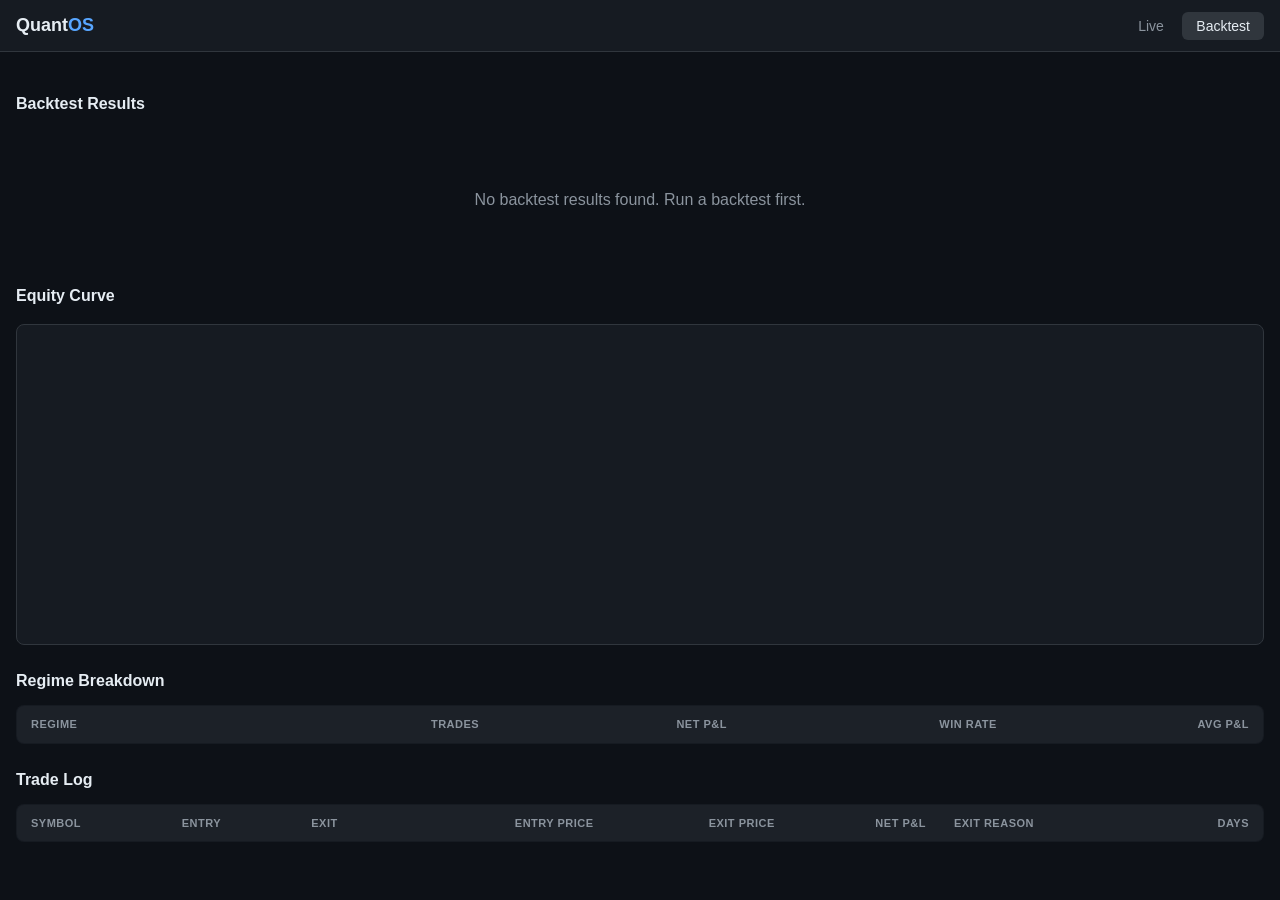
==== dashboard/backtest.html @ c385b75f "Add QuantOS: autonomous F&O screening, backtesting, and trading system" ====
<!DOCTYPE html>
<html lang="en">
<head>
<meta charset="UTF-8">
<meta name="viewport" content="width=device-width, initial-scale=1.0">
<title>QuantOS — Backtest Results</title>
<style>
:root {
  --bg: #0d1117;
  --surface: #161b22;
  --border: #30363d;
  --text: #e6edf3;
  --text-dim: #8b949e;
  --green: #3fb950;
  --red: #f85149;
  --blue: #58a6ff;
  --yellow: #d29922;
}
* { margin: 0; padding: 0; box-sizing: border-box; }
body {
  font-family: -apple-system, BlinkMacSystemFont, 'Segoe UI', Helvetica, Arial, sans-serif;
  background: var(--bg);
  color: var(--text);
  line-height: 1.5;
}
.container { max-width: 1280px; margin: 0 auto; padding: 16px; }
nav {
  display: flex;
  align-items: center;
  justify-content: space-between;
  padding: 12px 16px;
  background: var(--surface);
  border-bottom: 1px solid var(--border);
}
nav .logo { font-size: 18px; font-weight: 700; }
nav .logo span { color: var(--blue); }
nav .tabs a {
  color: var(--text-dim);
  text-decoration: none;
  padding: 6px 14px;
  border-radius: 6px;
  font-size: 14px;
}
nav .tabs a.active { background: var(--border); color: var(--text); }
nav .tabs a:hover { color: var(--text); }

.stats {
  display: grid;
  grid-template-columns: repeat(auto-fit, minmax(160px, 1fr));
  gap: 12px;
  margin: 16px 0;
}
.stat-card {
  background: var(--surface);
  border: 1px solid var(--border);
  border-radius: 8px;
  padding: 16px;
}
.stat-card .label { font-size: 11px; color: var(--text-dim); text-transform: uppercase; letter-spacing: 0.5px; }
.stat-card .value { font-size: 22px; font-weight: 700; margin: 4px 0; font-variant-numeric: tabular-nums; }
.stat-card .sub { font-size: 12px; color: var(--text-dim); }

.section { margin: 24px 0; }
.section-title { font-size: 16px; font-weight: 600; margin-bottom: 12px; }

/* Chart */
.chart-container {
  background: var(--surface);
  border: 1px solid var(--border);
  border-radius: 8px;
  padding: 16px;
  margin: 16px 0;
}
canvas { width: 100%; height: 280px; }

table {
  width: 100%;
  border-collapse: collapse;
  background: var(--surface);
  border: 1px solid var(--border);
  border-radius: 8px;
  overflow: hidden;
  font-size: 13px;
}
th {
  background: #1c2128;
  text-align: left;
  padding: 10px 14px;
  font-weight: 600;
  color: var(--text-dim);
  font-size: 11px;
  text-transform: uppercase;
  letter-spacing: 0.5px;
}
td { padding: 10px 14px; border-top: 1px solid var(--border); font-variant-numeric: tabular-nums; }
tr:hover td { background: #1c2128; }
.text-right { text-align: right; }
.positive { color: var(--green); }
.negative { color: var(--red); }
.empty-state { text-align: center; padding: 48px 16px; color: var(--text-dim); }

@media (max-width: 768px) {
  .stats { grid-template-columns: repeat(2, 1fr); }
  table { font-size: 12px; }
  th, td { padding: 8px 10px; }
}
</style>
</head>
<body>
<nav>
  <div class="logo">Quant<span>OS</span></div>
  <div class="tabs">
    <a href="index.html">Live</a>
    <a href="backtest.html" class="active">Backtest</a>
  </div>
</nav>

<div class="container">
  <div id="header" class="section">
    <div class="section-title">Backtest Results</div>
    <div style="color: var(--text-dim); font-size: 13px;" id="subtitle"></div>
  </div>

  <div class="stats" id="stats"></div>

  <div class="section">
    <div class="section-title">Equity Curve</div>
    <div class="chart-container">
      <canvas id="equityChart"></canvas>
    </div>
  </div>

  <div class="section">
    <div class="section-title">Regime Breakdown</div>
    <table id="regimeTable">
      <thead>
        <tr>
          <th>Regime</th>
          <th class="text-right">Trades</th>
          <th class="text-right">Net P&L</th>
          <th class="text-right">Win Rate</th>
          <th class="text-right">Avg P&L</th>
        </tr>
      </thead>
      <tbody id="regimeBody"></tbody>
    </table>
  </div>

  <div class="section">
    <div class="section-title">Trade Log</div>
    <table>
      <thead>
        <tr>
          <th>Symbol</th>
          <th>Entry</th>
          <th>Exit</th>
          <th class="text-right">Entry Price</th>
          <th class="text-right">Exit Price</th>
          <th class="text-right">Net P&L</th>
          <th>Exit Reason</th>
          <th class="text-right">Days</th>
        </tr>
      </thead>
      <tbody id="tradeLogBody"></tbody>
    </table>
  </div>
</div>

<script>
const DATA_BASE = 'data';

function fmt(n, d = 0) {
  if (n == null || isNaN(n)) return '--';
  return n.toLocaleString('en-IN', { minimumFractionDigits: d, maximumFractionDigits: d });
}
function pnlClass(v) { return v > 0 ? 'positive' : v < 0 ? 'negative' : ''; }
function pnlSign(v) { return v > 0 ? '+' : ''; }

async function fetchJSON(file) {
  try {
    const r = await fetch(`${DATA_BASE}/${file}?t=${Date.now()}`);
    if (!r.ok) return null;
    return await r.json();
  } catch { return null; }
}

function renderStats(d) {
  const el = document.getElementById('stats');
  if (!d) { el.innerHTML = '<div class="empty-state">No backtest data available</div>'; return; }

  document.getElementById('subtitle').textContent =
    `${d.symbol || ''} | ${d.start_date || ''} to ${d.end_date || ''} | Capital: ${fmt(d.initial_capital, 0)}`;

  const cards = [
    { label: 'Net P&L', value: `${pnlSign(d.net_pnl)}${fmt(d.net_pnl, 0)}`, cls: pnlClass(d.net_pnl), sub: `Costs: ${fmt(d.total_costs, 0)}` },
    { label: 'CAGR', value: `${fmt(d.cagr, 1)}%`, sub: `Final: ${fmt(d.final_capital, 0)}` },
    { label: 'Win Rate', value: `${fmt(d.win_rate, 1)}%`, sub: `${d.winning_trades}W / ${d.losing_trades}L of ${d.total_trades}` },
    { label: 'Profit Factor', value: fmt(d.profit_factor, 2), sub: `Expectancy: ${fmt(d.expectancy, 0)}` },
    { label: 'Sharpe', value: fmt(d.sharpe_ratio, 2), sub: `Sortino: ${fmt(d.sortino_ratio, 2)}` },
    { label: 'Max Drawdown', value: `${fmt(d.max_drawdown_pct, 1)}%`, cls: 'negative', sub: `${d.max_drawdown_duration_days || 0} days` },
    { label: 'Avg Holding', value: `${fmt(d.avg_holding_days, 1)}d`, sub: `Max consec losses: ${d.max_consecutive_losses || 0}` },
    { label: 'Avg Trade P&L', value: `${pnlSign(d.avg_trade_pnl)}${fmt(d.avg_trade_pnl, 0)}`, cls: pnlClass(d.avg_trade_pnl) },
  ];
  el.innerHTML = cards.map(c => `
    <div class="stat-card">
      <div class="label">${c.label}</div>
      <div class="value ${c.cls || ''}">${c.value}</div>
      <div class="sub">${c.sub || ''}</div>
    </div>
  `).join('');
}

function renderEquityChart(data) {
  const canvas = document.getElementById('equityChart');
  if (!data || !data.equity_curve || data.equity_curve.length === 0) return;

  const ctx = canvas.getContext('2d');
  const curve = data.equity_curve;
  const rect = canvas.parentElement.getBoundingClientRect();
  canvas.width = rect.width - 32;
  canvas.height = 280;
  const W = canvas.width;
  const H = canvas.height;
  const pad = { top: 20, right: 16, bottom: 30, left: 80 };
  const plotW = W - pad.left - pad.right;
  const plotH = H - pad.top - pad.bottom;

  const values = curve.map(p => p.portfolio_value);
  const minV = Math.min(...values) * 0.995;
  const maxV = Math.max(...values) * 1.005;

  const scaleX = i => pad.left + (i / (curve.length - 1)) * plotW;
  const scaleY = v => pad.top + plotH - ((v - minV) / (maxV - minV)) * plotH;

  ctx.clearRect(0, 0, W, H);

  // Grid
  ctx.strokeStyle = '#21262d';
  ctx.lineWidth = 1;
  for (let i = 0; i <= 4; i++) {
    const y = pad.top + (plotH / 4) * i;
    ctx.beginPath(); ctx.moveTo(pad.left, y); ctx.lineTo(W - pad.right, y); ctx.stroke();
    const val = maxV - ((maxV - minV) / 4) * i;
    ctx.fillStyle = '#8b949e';
    ctx.font = '11px sans-serif';
    ctx.textAlign = 'right';
    ctx.fillText(fmt(val, 0), pad.left - 8, y + 4);
  }

  // Line
  const initial = data.initial_capital || values[0];
  ctx.beginPath();
  ctx.strokeStyle = values[values.length - 1] >= initial ? '#3fb950' : '#f85149';
  ctx.lineWidth = 2;
  curve.forEach((p, i) => {
    const x = scaleX(i);
    const y = scaleY(p.portfolio_value);
    i === 0 ? ctx.moveTo(x, y) : ctx.lineTo(x, y);
  });
  ctx.stroke();

  // Fill
  ctx.lineTo(scaleX(curve.length - 1), pad.top + plotH);
  ctx.lineTo(scaleX(0), pad.top + plotH);
  ctx.closePath();
  const grad = ctx.createLinearGradient(0, pad.top, 0, pad.top + plotH);
  const color = values[values.length - 1] >= initial ? '63, 185, 80' : '248, 81, 73';
  grad.addColorStop(0, `rgba(${color}, 0.15)`);
  grad.addColorStop(1, `rgba(${color}, 0.0)`);
  ctx.fillStyle = grad;
  ctx.fill();

  // X labels
  ctx.fillStyle = '#8b949e';
  ctx.font = '11px sans-serif';
  ctx.textAlign = 'center';
  const step = Math.max(1, Math.floor(curve.length / 6));
  for (let i = 0; i < curve.length; i += step) {
    const d = curve[i].date || '';
    const label = typeof d === 'string' ? d.slice(5) : '';
    ctx.fillText(label, scaleX(i), H - 8);
  }
}

function renderRegimes(data) {
  const tbody = document.getElementById('regimeBody');
  if (!data || !data.regime_results) {
    tbody.innerHTML = '<tr><td colspan="5" class="empty-state">No regime data</td></tr>';
    return;
  }
  const regimes = data.regime_results;
  tbody.innerHTML = Object.entries(regimes).map(([name, r]) => `
    <tr>
      <td><strong>${name}</strong></td>
      <td class="text-right">${r.trades || 0}</td>
      <td class="text-right ${pnlClass(r.net_pnl)}">${pnlSign(r.net_pnl)}${fmt(r.net_pnl, 0)}</td>
      <td class="text-right">${fmt(r.win_rate, 1)}%</td>
      <td class="text-right ${pnlClass(r.avg_pnl)}">${pnlSign(r.avg_pnl)}${fmt(r.avg_pnl, 0)}</td>
    </tr>
  `).join('');
}

function renderTradeLog(data) {
  const tbody = document.getElementById('tradeLogBody');
  if (!data || !data.trades || data.trades.length === 0) {
    tbody.innerHTML = '<tr><td colspan="8" class="empty-state">No trades</td></tr>';
    return;
  }
  tbody.innerHTML = data.trades.map(t => `
    <tr>
      <td><strong>${t.symbol}</strong></td>
      <td>${t.entry_date || ''}</td>
      <td>${t.exit_date || ''}</td>
      <td class="text-right">${fmt(t.entry_price, 2)}</td>
      <td class="text-right">${fmt(t.exit_price, 2)}</td>
      <td class="text-right ${pnlClass(t.net_pnl)}">${pnlSign(t.net_pnl)}${fmt(t.net_pnl, 0)}</td>
      <td>${t.exit_reason || ''}</td>
      <td class="text-right">${t.holding_days || ''}</td>
    </tr>
  `).join('');
}

async function load() {
  const data = await fetchJSON('backtest_results.json');
  if (!data) {
    document.getElementById('stats').innerHTML = '<div class="empty-state">No backtest results found. Run a backtest first.</div>';
    return;
  }
  renderStats(data);
  renderEquityChart(data);
  renderRegimes(data);
  renderTradeLog(data);
}

load();
</script>
</body>
</html>
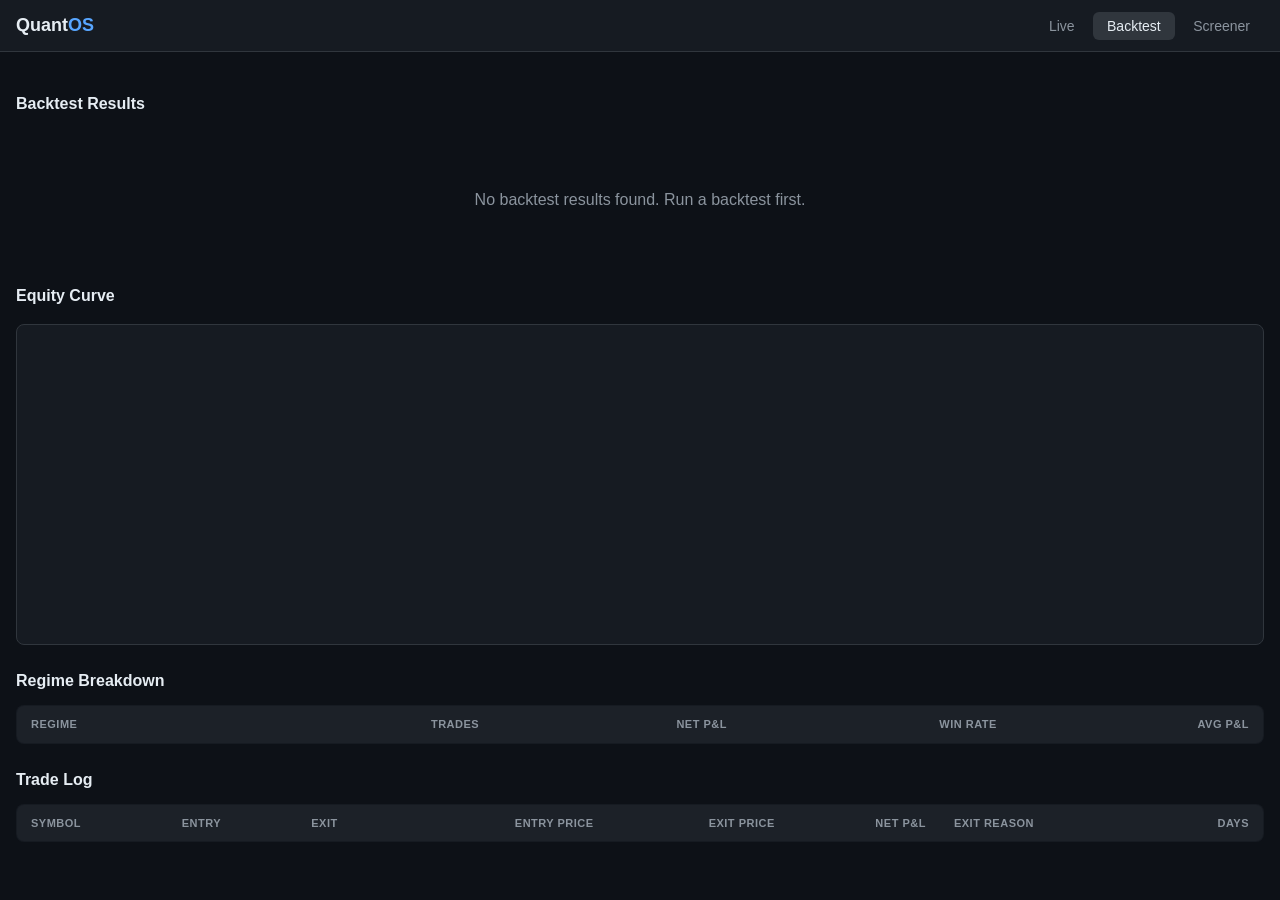
==== commit bde8feee: "Add screener dashboard, Kite-first data fetching, and segment tables - Add get_fetcher() factory: tr" ====
--- a/dashboard/backtest.html
+++ b/dashboard/backtest.html
@@ -112,6 +112,7 @@
   <div class="tabs">
     <a href="index.html">Live</a>
     <a href="backtest.html" class="active">Backtest</a>
+    <a href="screener.html">Screener</a>
   </div>
 </nav>
 
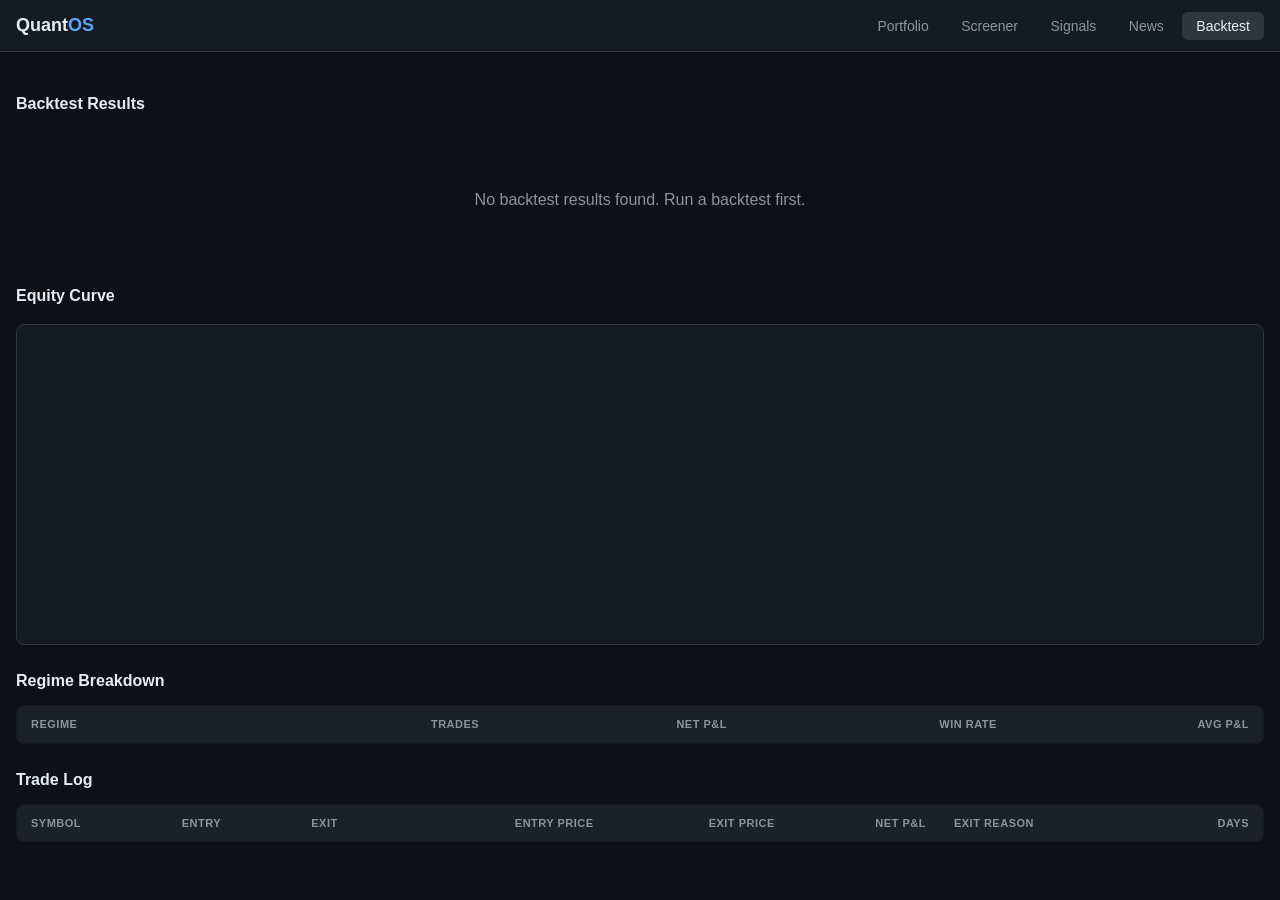
==== commit e6c7c9aa: "Phase 6: Dashboard redesign — 5-tab unified platform UI Portfolio page: holdings with P&L + technica" ====
--- a/dashboard/backtest.html
+++ b/dashboard/backtest.html
@@ -110,9 +110,11 @@
 <nav>
   <div class="logo">Quant<span>OS</span></div>
   <div class="tabs">
-    <a href="index.html">Live</a>
+    <a href="index.html">Portfolio</a>
+    <a href="screener.html">Screener</a>
+    <a href="signals.html">Signals</a>
+    <a href="news.html">News</a>
     <a href="backtest.html" class="active">Backtest</a>
-    <a href="screener.html">Screener</a>
   </div>
 </nav>
 
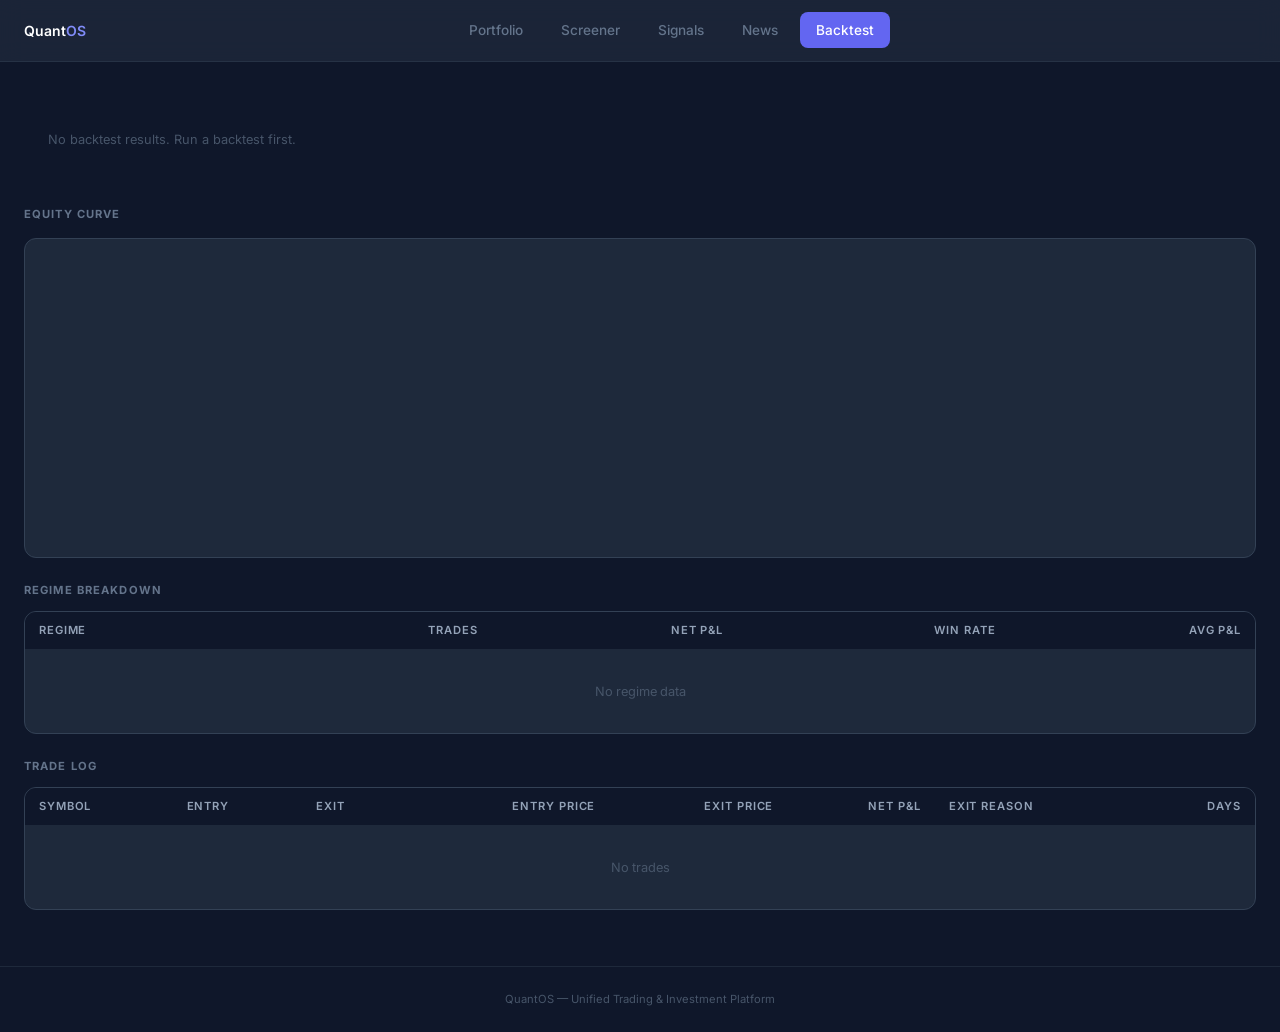
==== commit 653ff924: "Redesign dashboard to match Portfolio Tracker Pro UI - Shared styles.css: Inter + JetBrains Mono fon" ====
--- a/dashboard/backtest.html
+++ b/dashboard/backtest.html
@@ -3,338 +3,153 @@
 <head>
 <meta charset="UTF-8">
 <meta name="viewport" content="width=device-width, initial-scale=1.0">
-<title>QuantOS — Backtest Results</title>
+<title>QuantOS — Backtest</title>
+<link rel="stylesheet" href="styles.css">
 <style>
-:root {
-  --bg: #0d1117;
-  --surface: #161b22;
-  --border: #30363d;
-  --text: #e6edf3;
-  --text-dim: #8b949e;
-  --green: #3fb950;
-  --red: #f85149;
-  --blue: #58a6ff;
-  --yellow: #d29922;
-}
-* { margin: 0; padding: 0; box-sizing: border-box; }
-body {
-  font-family: -apple-system, BlinkMacSystemFont, 'Segoe UI', Helvetica, Arial, sans-serif;
-  background: var(--bg);
-  color: var(--text);
-  line-height: 1.5;
-}
-.container { max-width: 1280px; margin: 0 auto; padding: 16px; }
-nav {
-  display: flex;
-  align-items: center;
-  justify-content: space-between;
-  padding: 12px 16px;
-  background: var(--surface);
-  border-bottom: 1px solid var(--border);
-}
-nav .logo { font-size: 18px; font-weight: 700; }
-nav .logo span { color: var(--blue); }
-nav .tabs a {
-  color: var(--text-dim);
-  text-decoration: none;
-  padding: 6px 14px;
-  border-radius: 6px;
-  font-size: 14px;
-}
-nav .tabs a.active { background: var(--border); color: var(--text); }
-nav .tabs a:hover { color: var(--text); }
-
-.stats {
-  display: grid;
-  grid-template-columns: repeat(auto-fit, minmax(160px, 1fr));
-  gap: 12px;
-  margin: 16px 0;
-}
-.stat-card {
-  background: var(--surface);
-  border: 1px solid var(--border);
-  border-radius: 8px;
-  padding: 16px;
-}
-.stat-card .label { font-size: 11px; color: var(--text-dim); text-transform: uppercase; letter-spacing: 0.5px; }
-.stat-card .value { font-size: 22px; font-weight: 700; margin: 4px 0; font-variant-numeric: tabular-nums; }
-.stat-card .sub { font-size: 12px; color: var(--text-dim); }
-
-.section { margin: 24px 0; }
-.section-title { font-size: 16px; font-weight: 600; margin-bottom: 12px; }
-
-/* Chart */
-.chart-container {
-  background: var(--surface);
-  border: 1px solid var(--border);
-  border-radius: 8px;
-  padding: 16px;
-  margin: 16px 0;
-}
+.chart-container { padding: 16px; margin: 16px 0; }
 canvas { width: 100%; height: 280px; }
-
-table {
-  width: 100%;
-  border-collapse: collapse;
-  background: var(--surface);
-  border: 1px solid var(--border);
-  border-radius: 8px;
-  overflow: hidden;
-  font-size: 13px;
-}
-th {
-  background: #1c2128;
-  text-align: left;
-  padding: 10px 14px;
-  font-weight: 600;
-  color: var(--text-dim);
-  font-size: 11px;
-  text-transform: uppercase;
-  letter-spacing: 0.5px;
-}
-td { padding: 10px 14px; border-top: 1px solid var(--border); font-variant-numeric: tabular-nums; }
-tr:hover td { background: #1c2128; }
-.text-right { text-align: right; }
-.positive { color: var(--green); }
-.negative { color: var(--red); }
-.empty-state { text-align: center; padding: 48px 16px; color: var(--text-dim); }
-
-@media (max-width: 768px) {
-  .stats { grid-template-columns: repeat(2, 1fr); }
-  table { font-size: 12px; }
-  th, td { padding: 8px 10px; }
-}
 </style>
 </head>
 <body>
 <nav>
-  <div class="logo">Quant<span>OS</span></div>
-  <div class="tabs">
-    <a href="index.html">Portfolio</a>
-    <a href="screener.html">Screener</a>
-    <a href="signals.html">Signals</a>
-    <a href="news.html">News</a>
-    <a href="backtest.html" class="active">Backtest</a>
+  <div class="logo"><span class="logo-text">Quant<span>OS</span></span></div>
+  <div class="nav-tabs">
+    <a href="index.html" class="nav-tab">Portfolio</a>
+    <a href="screener.html" class="nav-tab">Screener</a>
+    <a href="signals.html" class="nav-tab">Signals</a>
+    <a href="news.html" class="nav-tab">News</a>
+    <a href="backtest.html" class="nav-tab active">Backtest</a>
   </div>
+  <div class="nav-right"><span id="subtitle" style="font-size:0.75rem"></span></div>
 </nav>
 
 <div class="container">
-  <div id="header" class="section">
-    <div class="section-title">Backtest Results</div>
-    <div style="color: var(--text-dim); font-size: 13px;" id="subtitle"></div>
+  <div class="stats-grid" id="stats"></div>
+
+  <div class="section-label" style="margin-top:24px">Equity Curve</div>
+  <div class="card chart-container">
+    <canvas id="equityChart"></canvas>
   </div>
 
-  <div class="stats" id="stats"></div>
-
-  <div class="section">
-    <div class="section-title">Equity Curve</div>
-    <div class="chart-container">
-      <canvas id="equityChart"></canvas>
-    </div>
-  </div>
-
-  <div class="section">
-    <div class="section-title">Regime Breakdown</div>
+  <div class="section-label" style="margin-top:24px">Regime Breakdown</div>
+  <div class="card" style="overflow:hidden">
     <table id="regimeTable">
-      <thead>
-        <tr>
-          <th>Regime</th>
-          <th class="text-right">Trades</th>
-          <th class="text-right">Net P&L</th>
-          <th class="text-right">Win Rate</th>
-          <th class="text-right">Avg P&L</th>
-        </tr>
-      </thead>
+      <thead><tr>
+        <th>Regime</th>
+        <th class="text-right">Trades</th>
+        <th class="text-right">Net P&L</th>
+        <th class="text-right">Win Rate</th>
+        <th class="text-right">Avg P&L</th>
+      </tr></thead>
       <tbody id="regimeBody"></tbody>
     </table>
   </div>
 
-  <div class="section">
-    <div class="section-title">Trade Log</div>
-    <table>
-      <thead>
-        <tr>
-          <th>Symbol</th>
-          <th>Entry</th>
-          <th>Exit</th>
+  <div class="section-label" style="margin-top:24px">Trade Log</div>
+  <div class="card" style="overflow:hidden">
+    <div class="table-wrap" style="max-height:600px">
+      <table>
+        <thead><tr>
+          <th>Symbol</th><th>Entry</th><th>Exit</th>
           <th class="text-right">Entry Price</th>
           <th class="text-right">Exit Price</th>
           <th class="text-right">Net P&L</th>
           <th>Exit Reason</th>
           <th class="text-right">Days</th>
-        </tr>
-      </thead>
-      <tbody id="tradeLogBody"></tbody>
-    </table>
+        </tr></thead>
+        <tbody id="tradeLogBody"></tbody>
+      </table>
+    </div>
   </div>
 </div>
 
+<footer><div>QuantOS — Unified Trading & Investment Platform</div></footer>
+
 <script>
-const DATA_BASE = 'data';
-
-function fmt(n, d = 0) {
-  if (n == null || isNaN(n)) return '--';
-  return n.toLocaleString('en-IN', { minimumFractionDigits: d, maximumFractionDigits: d });
-}
-function pnlClass(v) { return v > 0 ? 'positive' : v < 0 ? 'negative' : ''; }
-function pnlSign(v) { return v > 0 ? '+' : ''; }
-
-async function fetchJSON(file) {
-  try {
-    const r = await fetch(`${DATA_BASE}/${file}?t=${Date.now()}`);
-    if (!r.ok) return null;
-    return await r.json();
-  } catch { return null; }
-}
+const D='data';
+function fmt(n,d=0){if(n==null||isNaN(n))return'—';return n.toLocaleString('en-IN',{minimumFractionDigits:d,maximumFractionDigits:d});}
+function pnlCls(v){return v>0?'positive':v<0?'negative':'';}
+function pnlSign(v){return v>0?'+':'';}
+async function fetchJ(f){try{const r=await fetch(`${D}/${f}?t=${Date.now()}`);return r.ok?await r.json():null;}catch{return null;}}
 
 function renderStats(d) {
-  const el = document.getElementById('stats');
-  if (!d) { el.innerHTML = '<div class="empty-state">No backtest data available</div>'; return; }
-
-  document.getElementById('subtitle').textContent =
-    `${d.symbol || ''} | ${d.start_date || ''} to ${d.end_date || ''} | Capital: ${fmt(d.initial_capital, 0)}`;
-
-  const cards = [
-    { label: 'Net P&L', value: `${pnlSign(d.net_pnl)}${fmt(d.net_pnl, 0)}`, cls: pnlClass(d.net_pnl), sub: `Costs: ${fmt(d.total_costs, 0)}` },
-    { label: 'CAGR', value: `${fmt(d.cagr, 1)}%`, sub: `Final: ${fmt(d.final_capital, 0)}` },
-    { label: 'Win Rate', value: `${fmt(d.win_rate, 1)}%`, sub: `${d.winning_trades}W / ${d.losing_trades}L of ${d.total_trades}` },
-    { label: 'Profit Factor', value: fmt(d.profit_factor, 2), sub: `Expectancy: ${fmt(d.expectancy, 0)}` },
-    { label: 'Sharpe', value: fmt(d.sharpe_ratio, 2), sub: `Sortino: ${fmt(d.sortino_ratio, 2)}` },
-    { label: 'Max Drawdown', value: `${fmt(d.max_drawdown_pct, 1)}%`, cls: 'negative', sub: `${d.max_drawdown_duration_days || 0} days` },
-    { label: 'Avg Holding', value: `${fmt(d.avg_holding_days, 1)}d`, sub: `Max consec losses: ${d.max_consecutive_losses || 0}` },
-    { label: 'Avg Trade P&L', value: `${pnlSign(d.avg_trade_pnl)}${fmt(d.avg_trade_pnl, 0)}`, cls: pnlClass(d.avg_trade_pnl) },
+  const el=document.getElementById('stats');
+  if(!d){el.innerHTML='<div class="empty-state">No backtest results. Run a backtest first.</div>';return;}
+  document.getElementById('subtitle').textContent=`${d.symbol||''} | ${d.start_date||''} to ${d.end_date||''} | Capital: ₹${fmt(d.initial_capital)}`;
+  const cards=[
+    {l:'Net P&L',v:`${pnlSign(d.net_pnl)}${fmt(d.net_pnl)}`,c:pnlCls(d.net_pnl),s:`Costs: ${fmt(d.total_costs)}`},
+    {l:'CAGR',v:`${fmt(d.cagr,1)}%`,s:`Final: ${fmt(d.final_capital)}`},
+    {l:'Win Rate',v:`${fmt(d.win_rate,1)}%`,s:`${d.winning_trades}W / ${d.losing_trades}L of ${d.total_trades}`},
+    {l:'Profit Factor',v:fmt(d.profit_factor,2),s:`Expectancy: ${fmt(d.expectancy)}`},
+    {l:'Sharpe',v:fmt(d.sharpe_ratio,2),s:`Sortino: ${fmt(d.sortino_ratio,2)}`},
+    {l:'Max Drawdown',v:`${fmt(d.max_drawdown_pct,1)}%`,c:'negative',s:`${d.max_drawdown_duration_days||0} days`},
+    {l:'Avg Holding',v:`${fmt(d.avg_holding_days,1)}d`,s:`Max consec losses: ${d.max_consecutive_losses||0}`},
+    {l:'Avg Trade P&L',v:`${pnlSign(d.avg_trade_pnl)}${fmt(d.avg_trade_pnl)}`,c:pnlCls(d.avg_trade_pnl)},
   ];
-  el.innerHTML = cards.map(c => `
-    <div class="stat-card">
-      <div class="label">${c.label}</div>
-      <div class="value ${c.cls || ''}">${c.value}</div>
-      <div class="sub">${c.sub || ''}</div>
-    </div>
-  `).join('');
+  el.innerHTML=cards.map(c=>`<div class="card stat-card"><div class="stat-label">${c.l}</div><div class="stat-value ${c.c||''}">${c.v}</div><div class="stat-sub">${c.s||''}</div></div>`).join('');
 }
 
 function renderEquityChart(data) {
-  const canvas = document.getElementById('equityChart');
-  if (!data || !data.equity_curve || data.equity_curve.length === 0) return;
-
-  const ctx = canvas.getContext('2d');
-  const curve = data.equity_curve;
-  const rect = canvas.parentElement.getBoundingClientRect();
-  canvas.width = rect.width - 32;
-  canvas.height = 280;
-  const W = canvas.width;
-  const H = canvas.height;
-  const pad = { top: 20, right: 16, bottom: 30, left: 80 };
-  const plotW = W - pad.left - pad.right;
-  const plotH = H - pad.top - pad.bottom;
-
-  const values = curve.map(p => p.portfolio_value);
-  const minV = Math.min(...values) * 0.995;
-  const maxV = Math.max(...values) * 1.005;
-
-  const scaleX = i => pad.left + (i / (curve.length - 1)) * plotW;
-  const scaleY = v => pad.top + plotH - ((v - minV) / (maxV - minV)) * plotH;
-
-  ctx.clearRect(0, 0, W, H);
-
-  // Grid
-  ctx.strokeStyle = '#21262d';
-  ctx.lineWidth = 1;
-  for (let i = 0; i <= 4; i++) {
-    const y = pad.top + (plotH / 4) * i;
-    ctx.beginPath(); ctx.moveTo(pad.left, y); ctx.lineTo(W - pad.right, y); ctx.stroke();
-    const val = maxV - ((maxV - minV) / 4) * i;
-    ctx.fillStyle = '#8b949e';
-    ctx.font = '11px sans-serif';
-    ctx.textAlign = 'right';
-    ctx.fillText(fmt(val, 0), pad.left - 8, y + 4);
-  }
-
-  // Line
-  const initial = data.initial_capital || values[0];
-  ctx.beginPath();
-  ctx.strokeStyle = values[values.length - 1] >= initial ? '#3fb950' : '#f85149';
-  ctx.lineWidth = 2;
-  curve.forEach((p, i) => {
-    const x = scaleX(i);
-    const y = scaleY(p.portfolio_value);
-    i === 0 ? ctx.moveTo(x, y) : ctx.lineTo(x, y);
-  });
+  const canvas=document.getElementById('equityChart');
+  if(!data?.equity_curve?.length) return;
+  const ctx=canvas.getContext('2d');
+  const curve=data.equity_curve;
+  const rect=canvas.parentElement.getBoundingClientRect();
+  canvas.width=rect.width-32; canvas.height=280;
+  const W=canvas.width, H=canvas.height;
+  const pad={top:20,right:16,bottom:30,left:80};
+  const pW=W-pad.left-pad.right, pH=H-pad.top-pad.bottom;
+  const vals=curve.map(p=>p.portfolio_value);
+  const mn=Math.min(...vals)*0.995, mx=Math.max(...vals)*1.005;
+  const sx=i=>pad.left+(i/(curve.length-1))*pW;
+  const sy=v=>pad.top+pH-((v-mn)/(mx-mn))*pH;
+  ctx.clearRect(0,0,W,H);
+  ctx.strokeStyle='#1e293b'; ctx.lineWidth=1;
+  for(let i=0;i<=4;i++){const y=pad.top+(pH/4)*i;ctx.beginPath();ctx.moveTo(pad.left,y);ctx.lineTo(W-pad.right,y);ctx.stroke();const v=mx-((mx-mn)/4)*i;ctx.fillStyle='#64748b';ctx.font='11px Inter,sans-serif';ctx.textAlign='right';ctx.fillText(fmt(v),pad.left-8,y+4);}
+  const init=data.initial_capital||vals[0];
+  ctx.beginPath(); ctx.strokeStyle=vals[vals.length-1]>=init?'#34d399':'#f87171'; ctx.lineWidth=2;
+  curve.forEach((p,i)=>{const x=sx(i),y=sy(p.portfolio_value);i===0?ctx.moveTo(x,y):ctx.lineTo(x,y);});
   ctx.stroke();
-
-  // Fill
-  ctx.lineTo(scaleX(curve.length - 1), pad.top + plotH);
-  ctx.lineTo(scaleX(0), pad.top + plotH);
-  ctx.closePath();
-  const grad = ctx.createLinearGradient(0, pad.top, 0, pad.top + plotH);
-  const color = values[values.length - 1] >= initial ? '63, 185, 80' : '248, 81, 73';
-  grad.addColorStop(0, `rgba(${color}, 0.15)`);
-  grad.addColorStop(1, `rgba(${color}, 0.0)`);
-  ctx.fillStyle = grad;
-  ctx.fill();
-
-  // X labels
-  ctx.fillStyle = '#8b949e';
-  ctx.font = '11px sans-serif';
-  ctx.textAlign = 'center';
-  const step = Math.max(1, Math.floor(curve.length / 6));
-  for (let i = 0; i < curve.length; i += step) {
-    const d = curve[i].date || '';
-    const label = typeof d === 'string' ? d.slice(5) : '';
-    ctx.fillText(label, scaleX(i), H - 8);
-  }
+  ctx.lineTo(sx(curve.length-1),pad.top+pH); ctx.lineTo(sx(0),pad.top+pH); ctx.closePath();
+  const g=ctx.createLinearGradient(0,pad.top,0,pad.top+pH);
+  const c=vals[vals.length-1]>=init?'16,185,129':'239,68,68';
+  g.addColorStop(0,`rgba(${c},0.15)`); g.addColorStop(1,`rgba(${c},0.0)`);
+  ctx.fillStyle=g; ctx.fill();
+  ctx.fillStyle='#64748b'; ctx.font='11px Inter,sans-serif'; ctx.textAlign='center';
+  const step=Math.max(1,Math.floor(curve.length/6));
+  for(let i=0;i<curve.length;i+=step){const d=curve[i].date||'';ctx.fillText(typeof d==='string'?d.slice(5):'',sx(i),H-8);}
 }
 
 function renderRegimes(data) {
-  const tbody = document.getElementById('regimeBody');
-  if (!data || !data.regime_results) {
-    tbody.innerHTML = '<tr><td colspan="5" class="empty-state">No regime data</td></tr>';
-    return;
-  }
-  const regimes = data.regime_results;
-  tbody.innerHTML = Object.entries(regimes).map(([name, r]) => `
-    <tr>
-      <td><strong>${name}</strong></td>
-      <td class="text-right">${r.trades || 0}</td>
-      <td class="text-right ${pnlClass(r.net_pnl)}">${pnlSign(r.net_pnl)}${fmt(r.net_pnl, 0)}</td>
-      <td class="text-right">${fmt(r.win_rate, 1)}%</td>
-      <td class="text-right ${pnlClass(r.avg_pnl)}">${pnlSign(r.avg_pnl)}${fmt(r.avg_pnl, 0)}</td>
-    </tr>
-  `).join('');
+  const tb=document.getElementById('regimeBody');
+  if(!data?.regime_results){tb.innerHTML='<tr><td colspan="5" class="empty-state">No regime data</td></tr>';return;}
+  tb.innerHTML=Object.entries(data.regime_results).map(([n,r])=>`<tr>
+    <td><strong>${n}</strong></td>
+    <td class="text-right">${r.trades||0}</td>
+    <td class="text-right ${pnlCls(r.net_pnl)}">${pnlSign(r.net_pnl)}${fmt(r.net_pnl)}</td>
+    <td class="text-right">${fmt(r.win_rate,1)}%</td>
+    <td class="text-right ${pnlCls(r.avg_pnl)}">${pnlSign(r.avg_pnl)}${fmt(r.avg_pnl)}</td>
+  </tr>`).join('');
 }
 
 function renderTradeLog(data) {
-  const tbody = document.getElementById('tradeLogBody');
-  if (!data || !data.trades || data.trades.length === 0) {
-    tbody.innerHTML = '<tr><td colspan="8" class="empty-state">No trades</td></tr>';
-    return;
-  }
-  tbody.innerHTML = data.trades.map(t => `
-    <tr>
-      <td><strong>${t.symbol}</strong></td>
-      <td>${t.entry_date || ''}</td>
-      <td>${t.exit_date || ''}</td>
-      <td class="text-right">${fmt(t.entry_price, 2)}</td>
-      <td class="text-right">${fmt(t.exit_price, 2)}</td>
-      <td class="text-right ${pnlClass(t.net_pnl)}">${pnlSign(t.net_pnl)}${fmt(t.net_pnl, 0)}</td>
-      <td>${t.exit_reason || ''}</td>
-      <td class="text-right">${t.holding_days || ''}</td>
-    </tr>
-  `).join('');
+  const tb=document.getElementById('tradeLogBody');
+  if(!data?.trades?.length){tb.innerHTML='<tr><td colspan="8" class="empty-state">No trades</td></tr>';return;}
+  tb.innerHTML=data.trades.map(t=>`<tr>
+    <td><strong>${t.symbol}</strong></td>
+    <td>${t.entry_date||''}</td><td>${t.exit_date||''}</td>
+    <td class="text-right">${fmt(t.entry_price,2)}</td>
+    <td class="text-right">${fmt(t.exit_price,2)}</td>
+    <td class="text-right ${pnlCls(t.net_pnl)}">${pnlSign(t.net_pnl)}${fmt(t.net_pnl)}</td>
+    <td>${t.exit_reason||''}</td>
+    <td class="text-right">${t.holding_days||''}</td>
+  </tr>`).join('');
 }
 
-async function load() {
-  const data = await fetchJSON('backtest_results.json');
-  if (!data) {
-    document.getElementById('stats').innerHTML = '<div class="empty-state">No backtest results found. Run a backtest first.</div>';
-    return;
-  }
-  renderStats(data);
-  renderEquityChart(data);
-  renderRegimes(data);
-  renderTradeLog(data);
+async function load(){
+  const data=await fetchJ('backtest_results.json');
+  renderStats(data); renderEquityChart(data); renderRegimes(data); renderTradeLog(data);
 }
-
 load();
 </script>
 </body>
--- a/dashboard/styles.css
+++ b/dashboard/styles.css
@@ -0,0 +1,281 @@
+/* QuantOS Design System — matches Portfolio Tracker Pro */
+@import url('https://fonts.googleapis.com/css2?family=Inter:wght@300;400;500;600;700;800&family=JetBrains+Mono:wght@400;500;600&display=swap');
+
+:root {
+  --bg: #0f172a;
+  --card: #1e293b;
+  --border: #334155;
+  --text: #e2e8f0;
+  --text-muted: #94a3b8;
+  --text-dim: #64748b;
+  --text-dark: #475569;
+  --brand: #6366f1;
+  --brand-light: #818cf8;
+  --brand-dark: #4f46e5;
+  --up: #10b981;
+  --up-light: #34d399;
+  --up-bg: rgba(16,185,129,0.15);
+  --up-border: rgba(16,185,129,0.3);
+  --down: #ef4444;
+  --down-light: #f87171;
+  --down-bg: rgba(239,68,68,0.15);
+  --down-border: rgba(239,68,68,0.3);
+  --yellow: #facc15;
+  --yellow-bg: rgba(234,179,8,0.15);
+  --yellow-border: rgba(234,179,8,0.3);
+  --indigo-300: #a5b4fc;
+  --deep-bg: #0a1120;
+}
+
+* { margin: 0; padding: 0; box-sizing: border-box; }
+body {
+  font-family: 'Inter', -apple-system, BlinkMacSystemFont, sans-serif;
+  background: var(--bg);
+  color: var(--text);
+  line-height: 1.5;
+  min-height: 100vh;
+  -webkit-font-smoothing: antialiased;
+}
+
+/* Scrollbar */
+::-webkit-scrollbar { width: 6px; height: 6px; }
+::-webkit-scrollbar-track { background: var(--card); }
+::-webkit-scrollbar-thumb { background: var(--text-dark); border-radius: 3px; }
+
+/* Layout */
+.container { max-width: 1280px; margin: 0 auto; padding: 16px 24px; }
+
+/* Nav */
+nav {
+  display: flex; align-items: center; justify-content: space-between;
+  padding: 12px 24px;
+  background: rgba(30, 41, 59, 0.8);
+  backdrop-filter: blur(12px);
+  border-bottom: 1px solid rgba(51, 65, 85, 0.5);
+  position: sticky; top: 0; z-index: 100;
+}
+.logo { display: flex; align-items: center; gap: 8px; }
+.logo-text { font-size: 14px; font-weight: 600; color: white; }
+.logo-text span { color: var(--brand-light); }
+.nav-tabs { display: flex; gap: 6px; overflow-x: auto; padding-bottom: 1px; }
+.nav-tab {
+  padding: 8px 16px; border-radius: 8px;
+  font-size: 0.85rem; font-weight: 500;
+  cursor: pointer; transition: all 0.15s;
+  color: var(--text-dim); text-decoration: none;
+  white-space: nowrap;
+}
+.nav-tab.active { background: var(--brand); color: white; }
+.nav-tab:not(.active):hover { background: var(--card); color: var(--text); }
+.nav-right { display: flex; align-items: center; gap: 8px; font-size: 12px; color: var(--text-dim); }
+.status-dot {
+  width: 8px; height: 8px; border-radius: 50%;
+}
+.status-dot.open { background: var(--up-light); animation: pulse 2s infinite; }
+.status-dot.closed { background: var(--down-light); }
+@keyframes pulse { 0%,100% { opacity: 1; } 50% { opacity: 0.5; } }
+
+/* Cards */
+.card {
+  background: var(--card); border: 1px solid var(--border);
+  border-radius: 12px;
+}
+
+/* Stat cards */
+.stats-grid {
+  display: grid; grid-template-columns: repeat(2, 1fr);
+  gap: 16px; margin: 20px 0;
+}
+@media (min-width: 1024px) { .stats-grid { grid-template-columns: repeat(4, 1fr); } }
+.stat-card { padding: 20px 24px; }
+.stat-label {
+  font-size: 0.75rem; font-weight: 500; color: var(--text-dim);
+  text-transform: uppercase; letter-spacing: 0.06em; margin-bottom: 4px;
+}
+.stat-value {
+  font-size: 1.75rem; font-weight: 700; line-height: 1.2;
+  font-variant-numeric: tabular-nums;
+}
+.stat-sub { font-size: 0.8rem; color: var(--text-dim); margin-top: 2px; }
+
+/* Sub-tabs */
+.sub-tabs { display: flex; gap: 8px; margin: 20px 0 16px; flex-wrap: wrap; }
+.sub-tab {
+  padding: 5px 14px; border-radius: 6px;
+  font-size: 0.8rem; font-weight: 500;
+  cursor: pointer; transition: all 0.15s;
+  color: var(--text-dim);
+  border: 1px solid var(--border);
+}
+.sub-tab.active { background: var(--border); color: var(--text); border-color: var(--brand); }
+.sub-tab:not(.active):hover { background: var(--bg); color: var(--text-muted); }
+.sub-tab .badge {
+  font-size: 0.65rem; background: var(--border); padding: 1px 6px;
+  border-radius: 99px; margin-left: 6px; font-weight: 400; color: var(--text-dim);
+}
+
+.sub-panel { display: none; animation: fadeIn 0.2s ease; }
+.sub-panel.active { display: block; }
+@keyframes fadeIn {
+  from { opacity: 0; transform: translateY(4px); }
+  to { opacity: 1; transform: translateY(0); }
+}
+
+/* Tables */
+.table-wrap { overflow-x: auto; max-height: 520px; overflow-y: auto; }
+table { width: 100%; border-collapse: collapse; }
+th {
+  background: var(--bg); color: var(--text-muted);
+  font-size: 0.7rem; font-weight: 600; text-transform: uppercase;
+  letter-spacing: 0.08em; padding: 10px 14px;
+  text-align: left; position: sticky; top: 0; z-index: 10;
+  cursor: pointer; user-select: none; white-space: nowrap;
+  transition: color 0.15s;
+}
+th:hover { color: var(--text); }
+th.sort-asc::after { content: ' ↑'; }
+th.sort-desc::after { content: ' ↓'; }
+td {
+  padding: 10px 14px; font-size: 0.85rem;
+  border-top: 1px solid var(--card);
+  font-variant-numeric: tabular-nums;
+}
+tr:hover td { background: rgba(99, 102, 241, 0.05); }
+.text-right { text-align: right; }
+
+/* Colors */
+.positive { color: var(--up-light); }
+.negative { color: var(--down-light); }
+.text-white { color: white; }
+.text-muted { color: var(--text-muted); }
+.text-dim { color: var(--text-dim); }
+.font-medium { font-weight: 500; }
+
+/* Ticker chip */
+.ticker-chip {
+  font-family: 'JetBrains Mono', monospace;
+  font-size: 0.8rem; font-weight: 600;
+  background: var(--bg); padding: 2px 8px;
+  border-radius: 5px; letter-spacing: 0.03em;
+  color: var(--indigo-300); text-decoration: none;
+  transition: color 0.15s;
+}
+.ticker-chip:hover { color: white; }
+
+/* Badges */
+.badge {
+  display: inline-block; font-size: 0.7rem; font-weight: 600;
+  padding: 2px 8px; border-radius: 99px;
+}
+.tag-up { background: var(--up-bg); color: var(--up-light); border: 1px solid var(--up-border); }
+.tag-down { background: var(--down-bg); color: var(--down-light); border: 1px solid var(--down-border); }
+.tag-neutral { background: rgba(100,116,139,0.2); color: var(--text-muted); border: 1px solid rgba(100,116,139,0.3); }
+.tag-soon { background: var(--yellow-bg); color: var(--yellow); border: 1px solid var(--yellow-border); }
+
+/* Action cards */
+.action-green { background: rgba(16,185,129,0.1); color: var(--up); border-left: 3px solid var(--up); }
+.action-blue { background: rgba(99,102,241,0.1); color: var(--brand-light); border-left: 3px solid var(--brand); }
+.action-yellow { background: rgba(234,179,8,0.1); color: var(--yellow); border-left: 3px solid #eab308; }
+.action-red { background: rgba(239,68,68,0.1); color: var(--down); border-left: 3px solid var(--down); }
+.action-gray { background: rgba(100,116,139,0.1); color: var(--text-muted); border-left: 3px solid var(--text-dark); }
+
+/* Tier badges */
+.tier-l { background: rgba(99,102,241,0.15); color: var(--indigo-300); font-size: 0.65rem; padding: 2px 6px; border-radius: 4px; }
+.tier-m { background: rgba(59,130,246,0.15); color: #93c5fd; font-size: 0.65rem; padding: 2px 6px; border-radius: 4px; }
+.tier-s { background: rgba(100,116,139,0.2); color: var(--text-muted); font-size: 0.65rem; padding: 2px 6px; border-radius: 4px; }
+
+/* Runners/Draggers */
+.movers-grid { display: grid; grid-template-columns: 1fr; gap: 16px; margin: 20px 0; }
+@media (min-width: 768px) { .movers-grid { grid-template-columns: 1fr 1fr; } }
+.mover-header { font-size: 0.85rem; font-weight: 600; margin-bottom: 12px; }
+.mover-item {
+  display: flex; align-items: center; justify-content: space-between;
+  gap: 12px; padding: 8px 0;
+  border-bottom: 1px solid var(--card);
+}
+.mover-item:last-child { border-bottom: none; }
+.pct-bar-bg { height: 4px; background: var(--border); border-radius: 2px; margin-top: 4px; flex: 1; }
+.pct-bar { height: 4px; border-radius: 2px; }
+
+/* News */
+.news-item { padding: 10px 0; border-bottom: 1px solid var(--card); }
+.news-item:last-child { border-bottom: none; }
+.news-link {
+  font-size: 0.8rem; font-weight: 500; color: var(--text-muted);
+  text-decoration: none; line-height: 1.4;
+  transition: color 0.15s;
+}
+.news-link:hover { color: white; }
+.news-meta { font-size: 0.7rem; color: var(--text-dark); margin-top: 2px; display: flex; gap: 8px; }
+.news-source {
+  font-size: 0.65rem; font-weight: 500; background: var(--border);
+  padding: 1px 6px; border-radius: 4px;
+}
+
+/* Corporate action cards */
+.ca-card {
+  display: flex; align-items: center; justify-content: space-between;
+  gap: 16px; padding: 12px 16px; border-radius: 8px;
+  background: rgba(15,23,42,0.5); border: 1px solid var(--border);
+  margin-bottom: 8px;
+}
+.ca-icon {
+  width: 32px; height: 32px; border-radius: 50%;
+  background: var(--card); display: flex; align-items: center;
+  justify-content: center; font-size: 0.8rem; flex-shrink: 0;
+}
+.ca-type { font-size: 0.65rem; font-weight: 600; text-transform: uppercase; letter-spacing: 0.05em; }
+.ca-symbol { font-weight: 600; font-size: 0.85rem; }
+.ca-detail { font-size: 0.75rem; color: var(--text-dim); }
+
+/* Score bar */
+.score-bar {
+  display: inline-block; height: 4px; border-radius: 2px;
+  margin-right: 6px; vertical-align: middle;
+}
+
+/* Status bar */
+.status-bar {
+  display: flex; align-items: center; justify-content: space-between;
+  padding: 8px 0; font-size: 0.75rem; color: var(--text-dim);
+}
+
+/* Empty state */
+.empty-state {
+  text-align: center; padding: 32px 16px;
+  font-size: 0.8rem; color: var(--text-dark);
+}
+
+/* Buttons */
+.btn-sm {
+  font-size: 0.75rem; padding: 4px 12px; border-radius: 6px;
+  cursor: pointer; transition: all 0.15s; font-weight: 500; border: none;
+}
+.btn-primary { background: var(--brand); color: white; }
+.btn-primary:hover { background: var(--brand-dark); }
+
+/* Section label */
+.section-label {
+  font-size: 0.7rem; font-weight: 700; text-transform: uppercase;
+  letter-spacing: 0.1em; color: var(--text-dim); margin-bottom: 12px;
+}
+
+/* Responsive */
+@media (max-width: 767px) {
+  nav { padding: 10px 16px; }
+  .nav-tab { padding: 6px 12px; font-size: 0.8rem; }
+  .container { padding: 12px 16px; }
+  .stat-value { font-size: 1.35rem; }
+  table { font-size: 0.8rem; }
+  th, td { padding: 8px 10px; }
+  .nav-right { display: none; }
+}
+
+/* Footer */
+footer {
+  border-top: 1px solid var(--card);
+  text-align: center; font-size: 0.7rem; color: var(--text-dark);
+  padding: 24px 0; margin-top: 40px;
+}
+footer a { color: var(--text-dark); text-decoration: none; transition: color 0.15s; }
+footer a:hover { color: var(--text-muted); }
